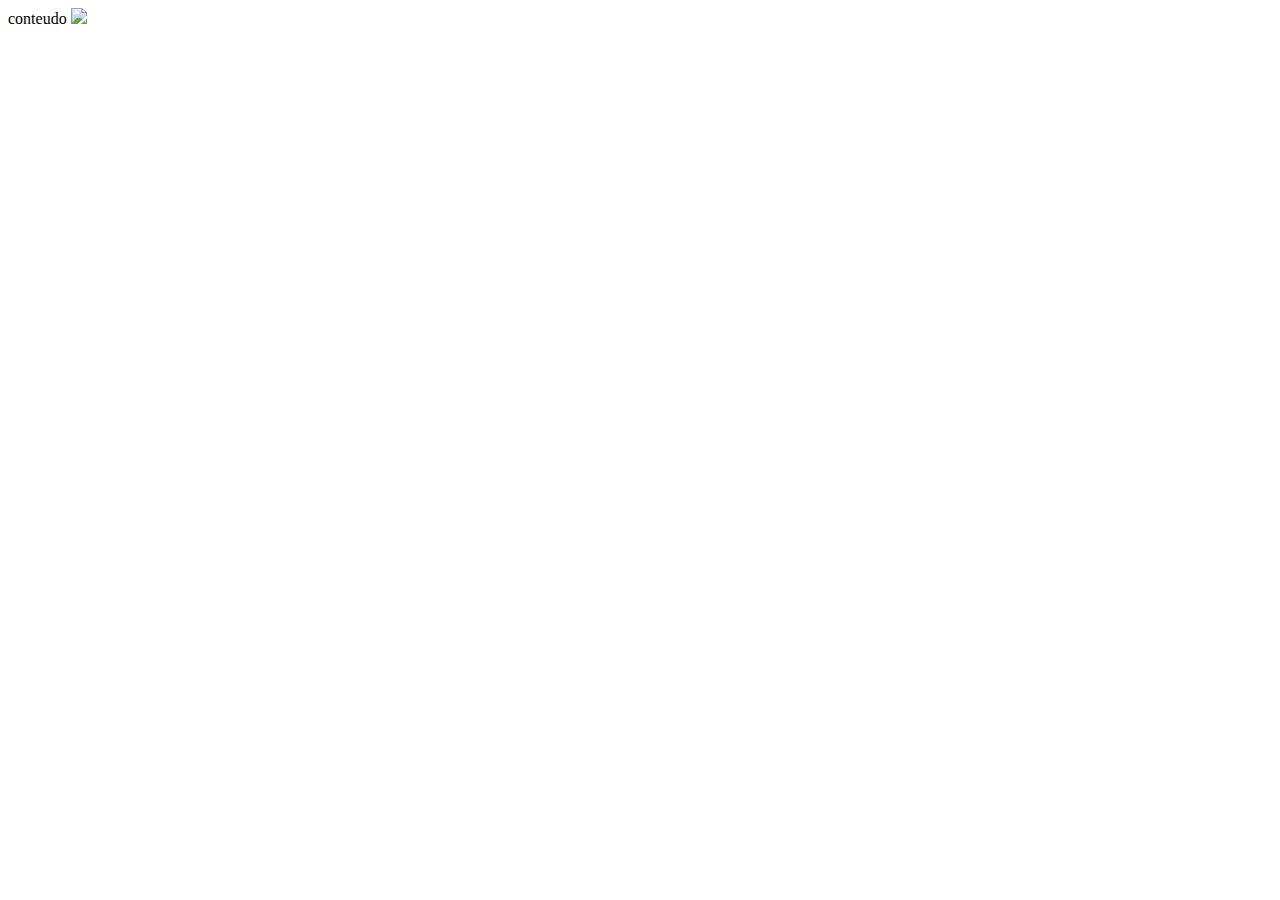
==== index.html @ 2a79eaff "First commit" ====
<!DOCTYPE html>
<html lang="en">
   <head>
      <title>Anna Bella Oficial</title>
      <meta charset="utf-8">
      <link rel="stylesheet" type="text/css" href="estilo.css">
   </head>

   <body>
      <div id="principal">
         conteudo
         <img src="images/capa.png">
      </div>
   </body>
</html>
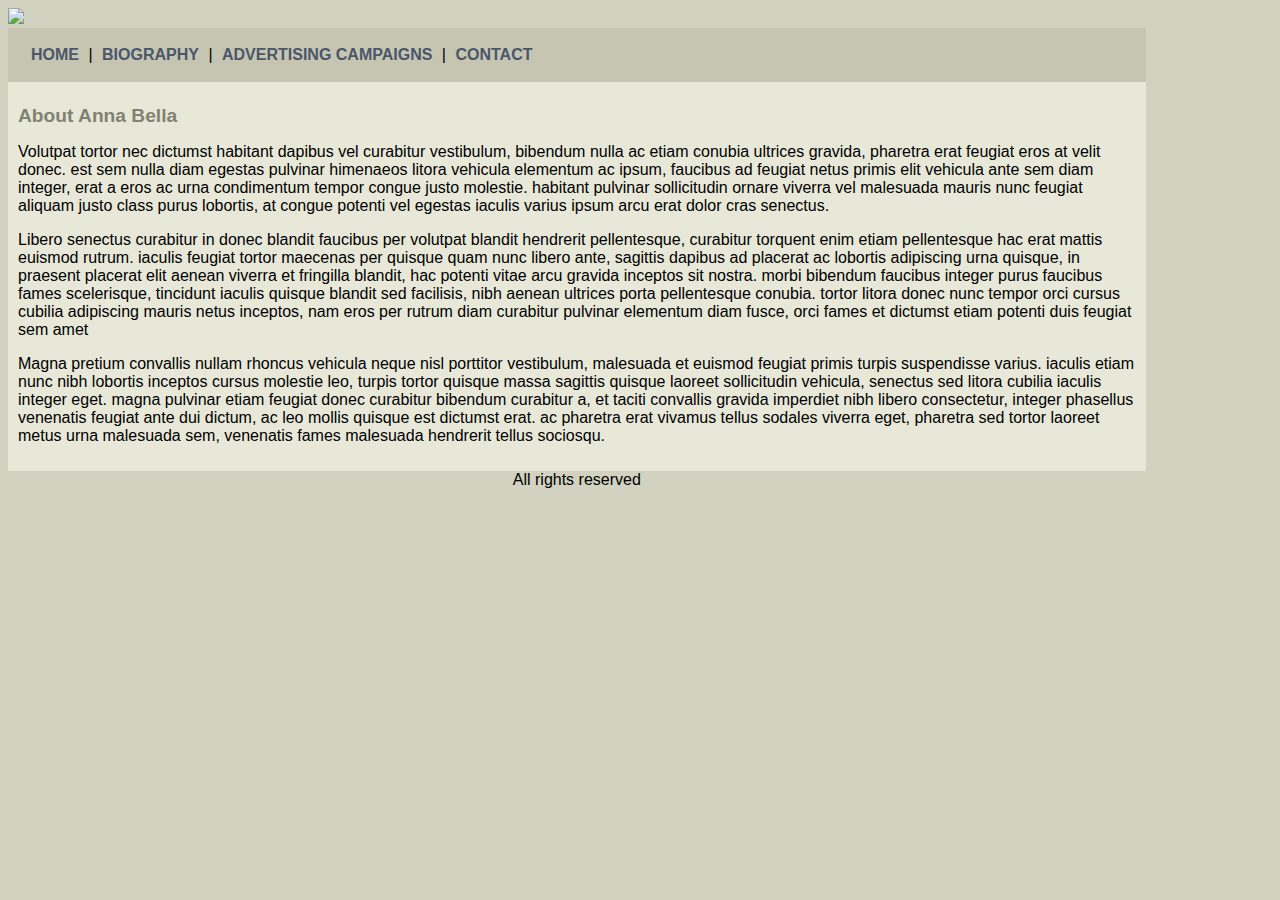
==== commit 130d859b: "Adding links at page in html" ====
--- a/index.html
+++ b/index.html
@@ -3,13 +3,45 @@
    <head>
       <title>Anna Bella Oficial</title>
       <meta charset="utf-8">
-      <link rel="stylesheet" type="text/css" href="estilo.css">
+      <link rel="stylesheet" type="text/css" href="style.css">
    </head>
 
    <body>
       <div id="principal">
-         conteudo
+   
          <img src="images/capa.png">
+
+         <div id="menu">
+
+            <a href="index.html">HOME</a> |
+            <a href="biography.html">BIOGRAPHY</a> |
+            <a href="advertising-campaigns.html">ADVERTISING CAMPAIGNS</a> |
+            <a href="contact.hmtl">CONTACT</a>
+
+         </div>
+
+         <div id="content">
+
+            <h1>About Anna Bella</h1>
+            
+            <p>
+               Volutpat tortor nec dictumst habitant dapibus vel curabitur vestibulum, bibendum nulla ac etiam conubia ultrices gravida, pharetra erat feugiat eros at velit donec. est sem nulla diam egestas pulvinar himenaeos litora vehicula elementum ac ipsum, faucibus ad feugiat netus primis elit vehicula ante sem diam integer, erat a eros ac urna condimentum tempor congue justo molestie. habitant pulvinar sollicitudin ornare viverra vel malesuada mauris nunc feugiat aliquam justo class purus lobortis, at congue potenti vel egestas iaculis varius ipsum arcu erat dolor cras senectus. 
+            </p>
+      
+            <p>
+               Libero senectus curabitur in donec blandit faucibus per volutpat blandit hendrerit pellentesque, curabitur torquent enim etiam pellentesque hac erat mattis euismod rutrum. iaculis feugiat tortor maecenas per quisque quam nunc libero ante, sagittis dapibus ad placerat ac lobortis adipiscing urna quisque, in praesent placerat elit aenean viverra et fringilla blandit, hac potenti vitae arcu gravida inceptos sit nostra. morbi bibendum faucibus integer purus faucibus fames scelerisque, tincidunt iaculis quisque blandit sed facilisis, nibh aenean ultrices porta pellentesque conubia. tortor litora donec nunc tempor orci cursus cubilia adipiscing mauris netus inceptos, nam eros per rutrum diam curabitur pulvinar elementum diam fusce, orci fames et dictumst etiam potenti duis feugiat sem amet
+            </p>
+
+            <p>
+               Magna pretium convallis nullam rhoncus vehicula neque nisl porttitor vestibulum, malesuada et euismod feugiat primis turpis suspendisse varius. iaculis etiam nunc nibh lobortis inceptos cursus molestie leo, turpis tortor quisque massa sagittis quisque laoreet sollicitudin vehicula, senectus sed litora cubilia iaculis integer eget. magna pulvinar etiam feugiat donec curabitur bibendum curabitur a, et taciti convallis gravida imperdiet nibh libero consectetur, integer phasellus venenatis feugiat ante dui dictum, ac leo mollis quisque est dictumst erat. ac pharetra erat vivamus tellus sodales viverra eget, pharetra sed tortor laoreet metus urna malesuada sem, venenatis fames malesuada hendrerit tellus sociosqu.
+            </p>
+
+         </div>
+
+         <div class="centralize" id="footer">All rights reserved</div>
+
       </div>
+
    </body>
+
 </html>--- a/style.css
+++ b/style.css
@@ -0,0 +1,34 @@
+body {
+	background: #d2d2c1 url('images/fundo.png');
+	font: 16px Arial, helvetica, sans-serif;
+}
+
+#principal {
+	width: 90%;
+}
+
+#menu {
+	background: #c5c5b2;
+	padding: 18px;
+}
+
+#content {
+	background: #e8e8d9;
+	padding: 10px;
+}
+
+a {
+	color: #4b566a;
+	text-decoration: none;
+	font-weight: bold;
+	padding: 5px;
+}
+
+.centralize {
+	text-align: center;
+}
+
+h1 {
+	color: #828271;
+	font-size: 1.2em;
+}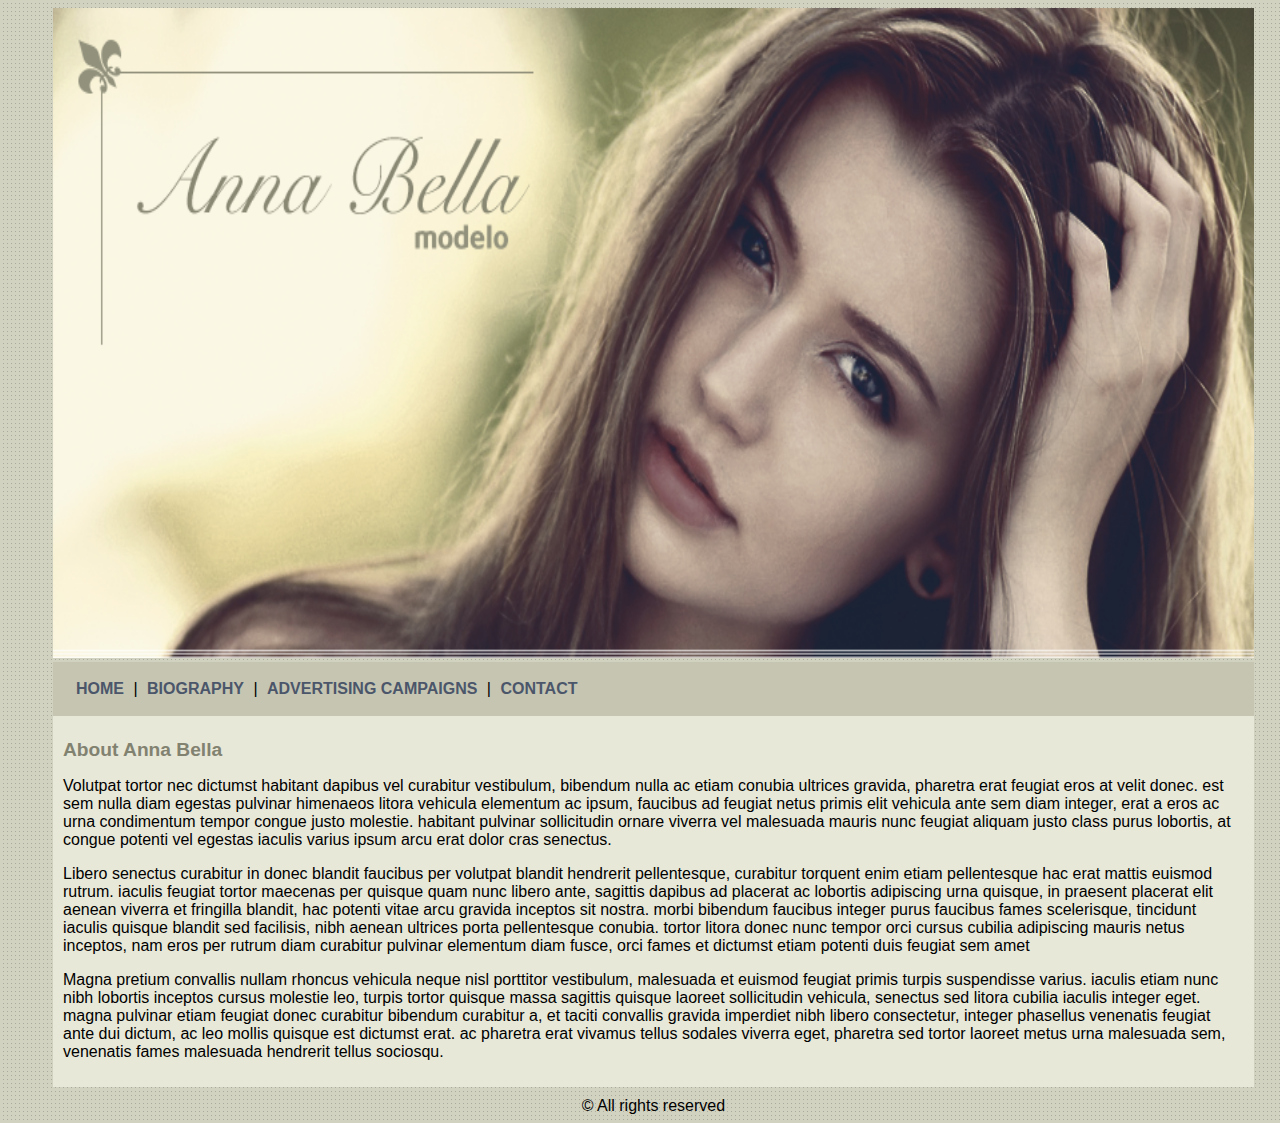
==== commit 60e9225e: "Apllying CSS at Contact Page" ====
--- a/index.html
+++ b/index.html
@@ -9,14 +9,14 @@
    <body>
       <div id="principal">
    
-         <img src="images/capa.png">
+         <img class="capa" src="images/capa.png">
 
          <div id="menu">
 
             <a href="index.html">HOME</a> |
             <a href="biography.html">BIOGRAPHY</a> |
             <a href="advertising-campaigns.html">ADVERTISING CAMPAIGNS</a> |
-            <a href="contact.hmtl">CONTACT</a>
+            <a href="contact.html">CONTACT</a>
 
          </div>
 
@@ -38,7 +38,9 @@
 
          </div>
 
-         <div class="centralize" id="footer">All rights reserved</div>
+         <div class="centralize" id="footer">
+            &copy; All rights reserved
+         </div>
 
       </div>
 
--- a/style.css
+++ b/style.css
@@ -4,9 +4,13 @@
 }
 
 #principal {
-	width: 90%;
+	width: 95%;
+	margin: 0px 40px 0px 45px;
 }
-
+.capa {
+	width: 100%;
+	height: 650px;
+}
 #menu {
 	background: #c5c5b2;
 	padding: 18px;
@@ -15,6 +19,11 @@
 #content {
 	background: #e8e8d9;
 	padding: 10px;
+}
+
+#footer {
+	text-align: center;
+	margin-top: 10px;
 }
 
 a {
@@ -28,7 +37,60 @@
 	text-align: center;
 }
 
+.img-campaigns { 
+	margin-left: 30%;
+	border: 10px solid #c3c3ae;
+}
+
 h1 {
 	color: #828271;
 	font-size: 1.2em;
+}
+
+/* CSS Contact */
+
+.input-padrao {
+	display: block;
+	margin: 0 0 20px;
+	padding: 10px 25px;
+	width: 50%;
+}
+
+.checkbox, .question {
+	margin: 20px 0px;
+}
+
+.enviar {
+	width: 30%;
+	margin-top: 10px;
+	margin-left: 30px;
+	padding: 15px 0;
+	background: orange;
+	color: white;
+	font-weight: bold;
+	font-size: 18px;
+	border: none;
+	border-radius: 5px;
+	transition: 1s all;
+	cursor: pointer;
+}
+
+.enviar:hover{
+	background: darkorange;
+	transform: scale(1.2); 
+}
+
+table {
+	margin: 20px 0 40px;
+}
+
+thead {
+	background: #555555;
+	color: white;
+	font-weight: bold;
+}
+
+td, th {
+	border: 1px solid #000000;
+	padding: 8px 15px;
 }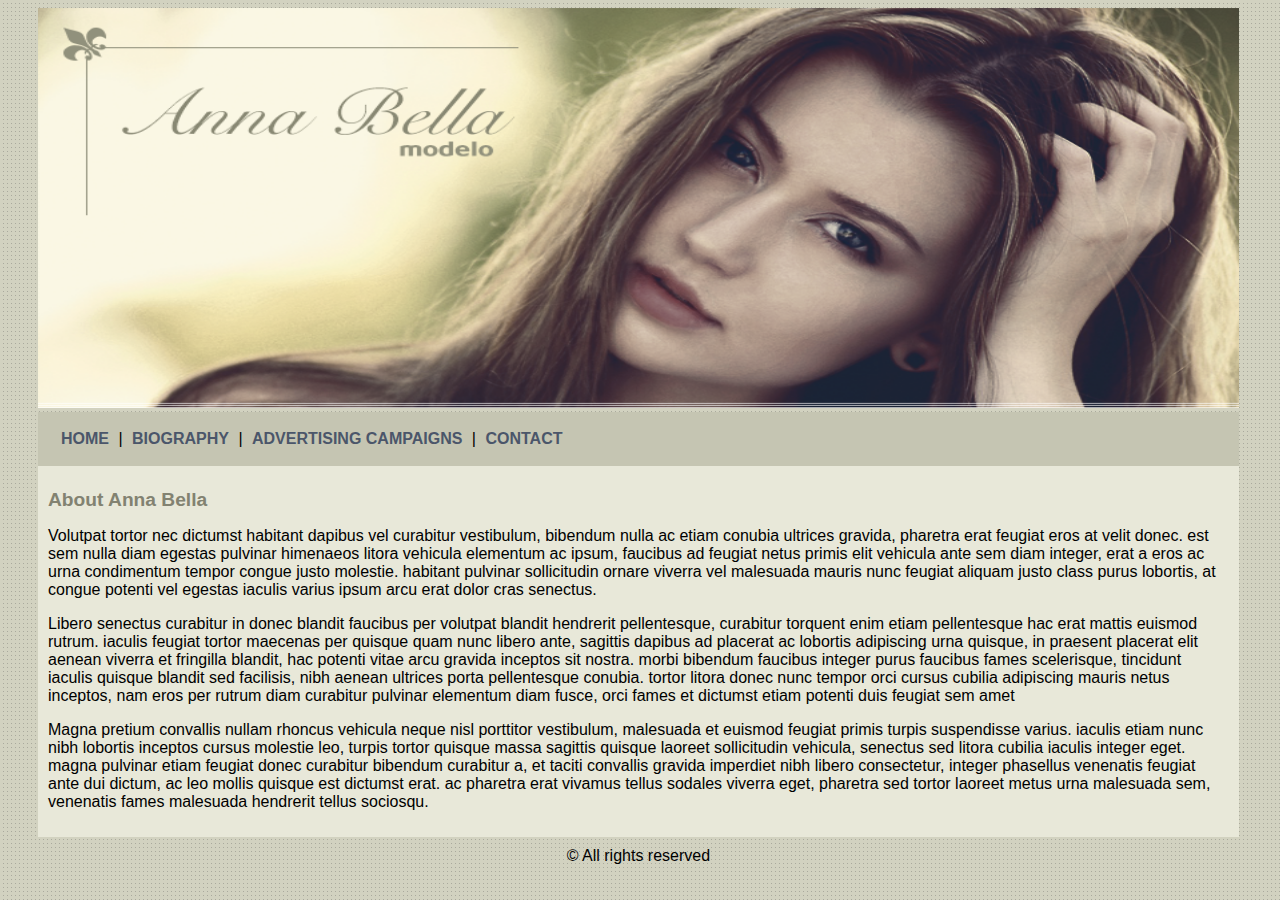
==== commit 199508d6: "Adding a responsive interface" ====
--- a/index.html
+++ b/index.html
@@ -13,10 +13,12 @@
 
          <div id="menu">
 
-            <a href="index.html">HOME</a> |
-            <a href="biography.html">BIOGRAPHY</a> |
-            <a href="advertising-campaigns.html">ADVERTISING CAMPAIGNS</a> |
-            <a href="contact.html">CONTACT</a>
+            <nav class="menu">
+               <a href="index.html">HOME</a> |
+               <a href="biography.html">BIOGRAPHY</a> |
+               <a href="advertising-campaigns.html">ADVERTISING CAMPAIGNS</a> |
+               <a href="contact.html">CONTACT</a>
+            </nav>
 
          </div>
 
--- a/style.css
+++ b/style.css
@@ -5,11 +5,11 @@
 
 #principal {
 	width: 95%;
-	margin: 0px 40px 0px 45px;
+	margin: 0px 40px 0px 30px;
 }
 .capa {
 	width: 100%;
-	height: 650px;
+	height: 400px;
 }
 #menu {
 	background: #c5c5b2;
@@ -38,8 +38,14 @@
 }
 
 .img-campaigns { 
-	margin-left: 30%;
+	display: block;
+    margin-left: auto;
+    margin-right: auto ;
 	border: 10px solid #c3c3ae;
+}
+
+.img-campaigns:hover {
+	opacity: 0.3;
 }
 
 h1 {
@@ -93,4 +99,12 @@
 td, th {
 	border: 1px solid #000000;
 	padding: 8px 15px;
+}
+
+@media screen and (max-width: 480px) {
+	
+	.menu {
+		width: auto;
+	}
+
 }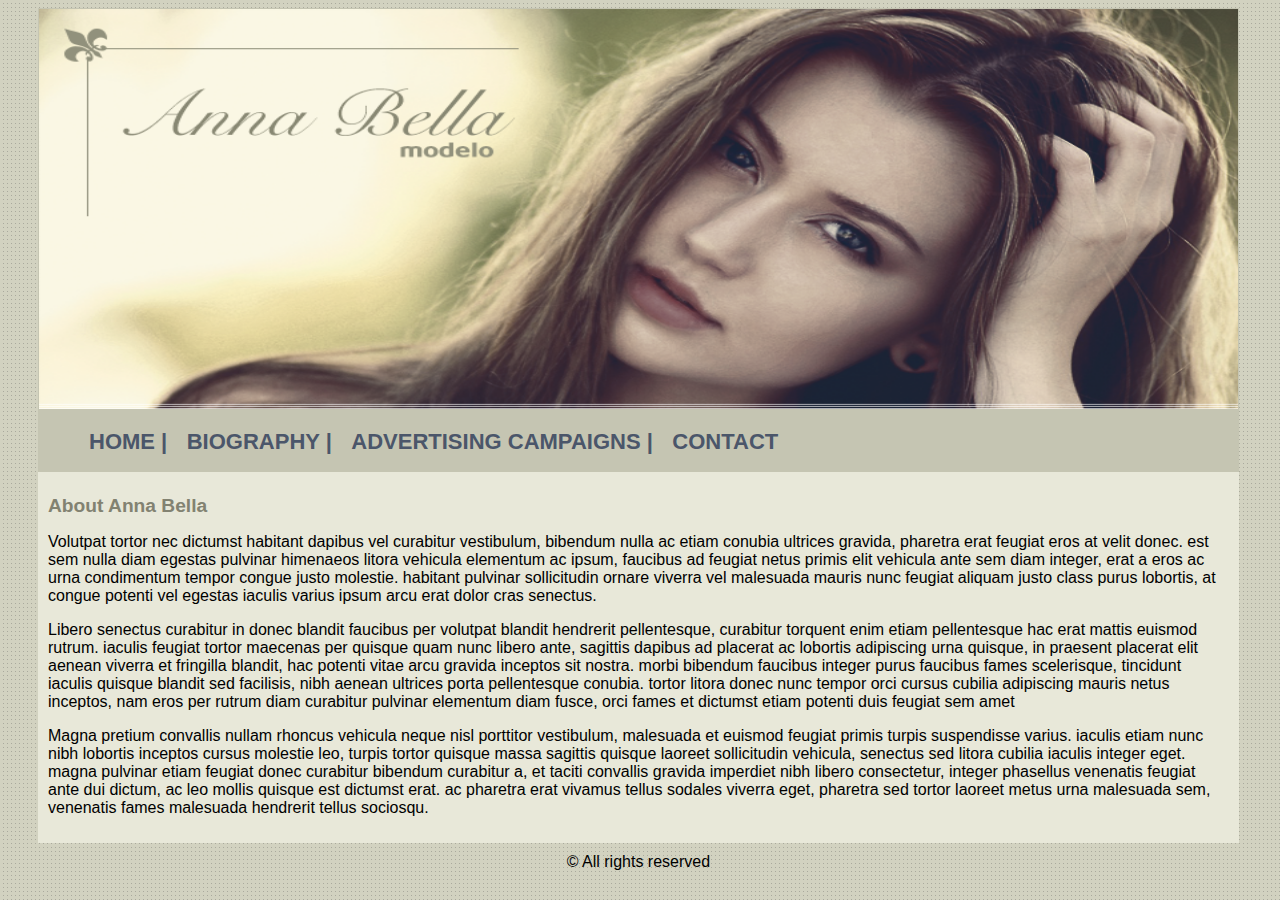
==== commit 9f081745: "Adding the hover selector on menu" ====
--- a/index.html
+++ b/index.html
@@ -8,19 +8,21 @@
 
    <body>
       <div id="principal">
-   
-         <img class="capa" src="images/capa.png">
+         
+         <header>
+            <div class="menu">
+               <img class="capa" src="images/capa.png">
 
-         <div id="menu">
-
-            <nav class="menu">
-               <a href="index.html">HOME</a> |
-               <a href="biography.html">BIOGRAPHY</a> |
-               <a href="advertising-campaigns.html">ADVERTISING CAMPAIGNS</a> |
-               <a href="contact.html">CONTACT</a>
-            </nav>
-
-         </div>
+               <nav>
+                  <ul>
+                     <li><a href="index.html">HOME |</a></li>
+                     <li><a href="biography.html">BIOGRAPHY |</a></li>
+                     <li><a href="advertising-campaigns.html">ADVERTISING CAMPAIGNS |</a></li>
+                     <li><a href="contact.html">CONTACT</a></li>
+                  </ul>
+               </nav>
+            </div>
+         </header>
 
          <div id="content">
 
--- a/style.css
+++ b/style.css
@@ -7,13 +7,43 @@
 	width: 95%;
 	margin: 0px 40px 0px 30px;
 }
+
+header {
+	background: #c5c5b2;
+	padding: 1px;
+}
+
 .capa {
 	width: 100%;
 	height: 400px;
 }
-#menu {
+
+.menu {
 	background: #c5c5b2;
-	padding: 18px;
+	position: relative;
+	align-content: center;
+}
+
+nav {
+	position: relative;
+}
+
+nav li {
+	display: inline;
+	margin: 0 0 0 5px;
+}
+
+nav a {
+	text-transform: uppercase;
+	color:  #4b566a;
+	font-weight: bold;
+	font-size: 22px;
+	text-decoration: none;
+}
+
+nav a:hover {
+	color: #C78C19;
+	text-decoration: underline;
 }
 
 #content {
@@ -60,6 +90,7 @@
 	margin: 0 0 20px;
 	padding: 10px 25px;
 	width: 50%;
+	font-size: 1.2em;
 }
 
 .checkbox, .question {
@@ -99,12 +130,4 @@
 td, th {
 	border: 1px solid #000000;
 	padding: 8px 15px;
-}
-
-@media screen and (max-width: 480px) {
-	
-	.menu {
-		width: auto;
-	}
-
 }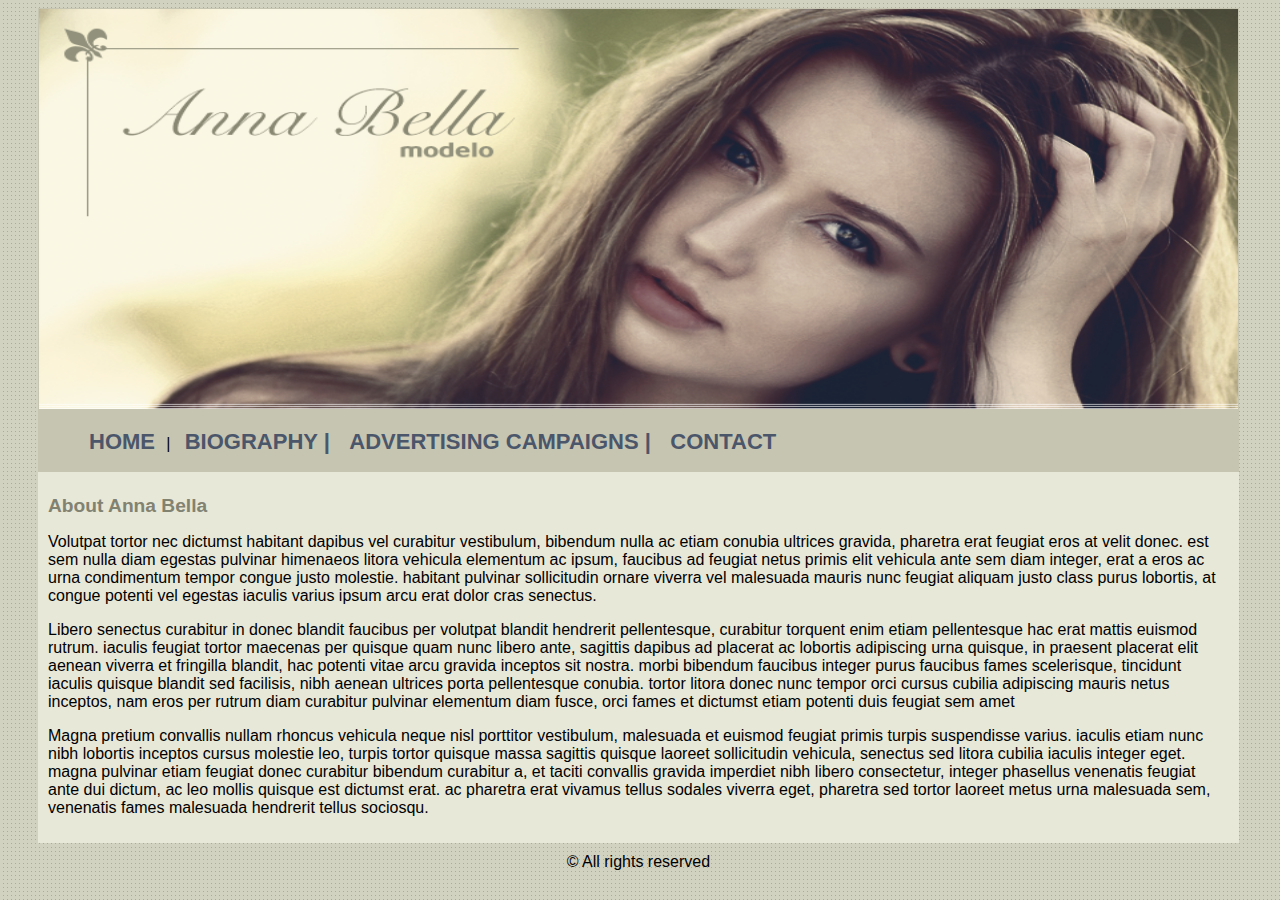
==== commit ea9cfc23: "Adding the responsivity" ====
--- a/index.html
+++ b/index.html
@@ -15,7 +15,7 @@
 
                <nav>
                   <ul>
-                     <li><a href="index.html">HOME |</a></li>
+                     <li><a href="index.html">HOME </a>|</li>
                      <li><a href="biography.html">BIOGRAPHY |</a></li>
                      <li><a href="advertising-campaigns.html">ADVERTISING CAMPAIGNS |</a></li>
                      <li><a href="contact.html">CONTACT</a></li>
--- a/style.css
+++ b/style.css
@@ -130,4 +130,20 @@
 td, th {
 	border: 1px solid #000000;
 	padding: 8px 15px;
+}
+
+@media screen and (max-width: 480px) {
+	
+	a {
+		display: block;
+		text-transform: uppercase;
+		color:  #4b566a;
+		padding: 5px;
+		margin: 20px;
+		font-weight: bold;
+		font-size: 55px;
+		text-decoration: none;
+		border: 3px black solid;
+	}
+
 }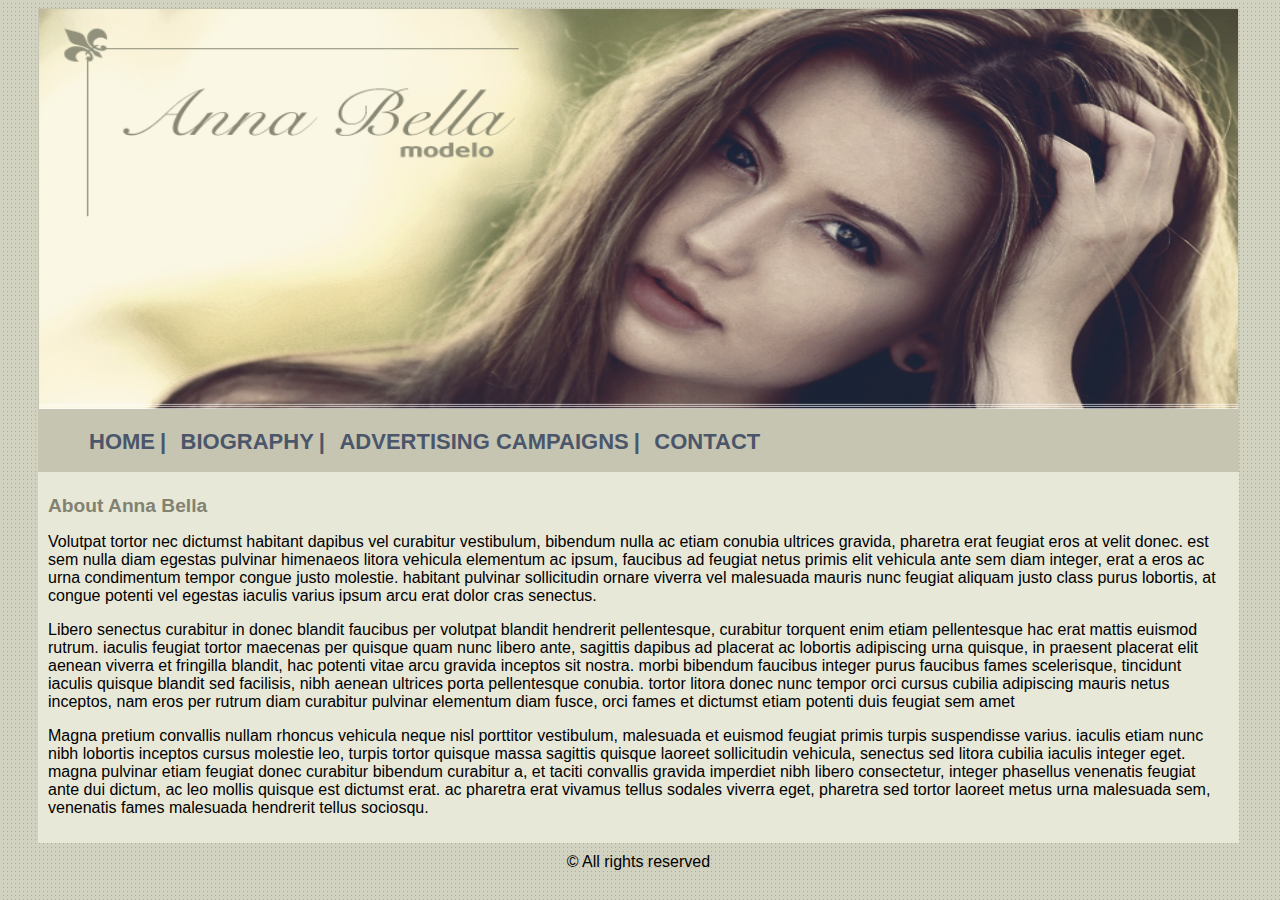
==== commit 3a13255d: "Doing the responsivity to mobile" ====
--- a/index.html
+++ b/index.html
@@ -3,6 +3,8 @@
    <head>
       <title>Anna Bella Oficial</title>
       <meta charset="utf-8">
+		<meta name="viewport" content="width=device-width">
+
       <link rel="stylesheet" type="text/css" href="style.css">
    </head>
 
@@ -15,9 +17,9 @@
 
                <nav>
                   <ul>
-                     <li><a href="index.html">HOME </a>|</li>
-                     <li><a href="biography.html">BIOGRAPHY |</a></li>
-                     <li><a href="advertising-campaigns.html">ADVERTISING CAMPAIGNS |</a></li>
+                     <li><a href="index.html">HOME</a>|</li>
+                     <li><a href="biography.html">BIOGRAPHY</a>|</li>
+                     <li><a href="advertising-campaigns.html">ADVERTISING CAMPAIGNS</a>|</li>
                      <li><a href="contact.html">CONTACT</a></li>
                   </ul>
                </nav>
--- a/style.css
+++ b/style.css
@@ -31,6 +31,11 @@
 nav li {
 	display: inline;
 	margin: 0 0 0 5px;
+	text-transform: uppercase;
+	color:  #4b566a;
+	font-weight: bold;
+	font-size: 22px;
+	text-decoration: none;
 }
 
 nav a {
@@ -132,18 +137,45 @@
 	padding: 8px 15px;
 }
 
+/* Responsive mobile*/
 @media screen and (max-width: 480px) {
-	
-	a {
+
+		
+	#principal {
+		width: 100%;
+		margin: 0;
+		padding: 0;
+	}
+	nav ul {
+		margin: 0;
+		padding: 0;
+	}
+
+	nav li {
+		font-size: 1px;
+		text-decoration: none;
+	}
+
+	nav a {
 		display: block;
 		text-transform: uppercase;
 		color:  #4b566a;
+		text-align: center;
 		padding: 5px;
-		margin: 20px;
+		margin-right: 0;
+		margin: 5px;
 		font-weight: bold;
-		font-size: 55px;
+		font-size: 25px;
 		text-decoration: none;
 		border: 3px black solid;
 	}
 
+	.img-campaigns {
+		position: relative;
+		width: 95%;	
+		margin-left: 0;
+		margin-right: auto ;
+		border: 10px solid #c3c3ae;
+	}
+
 }